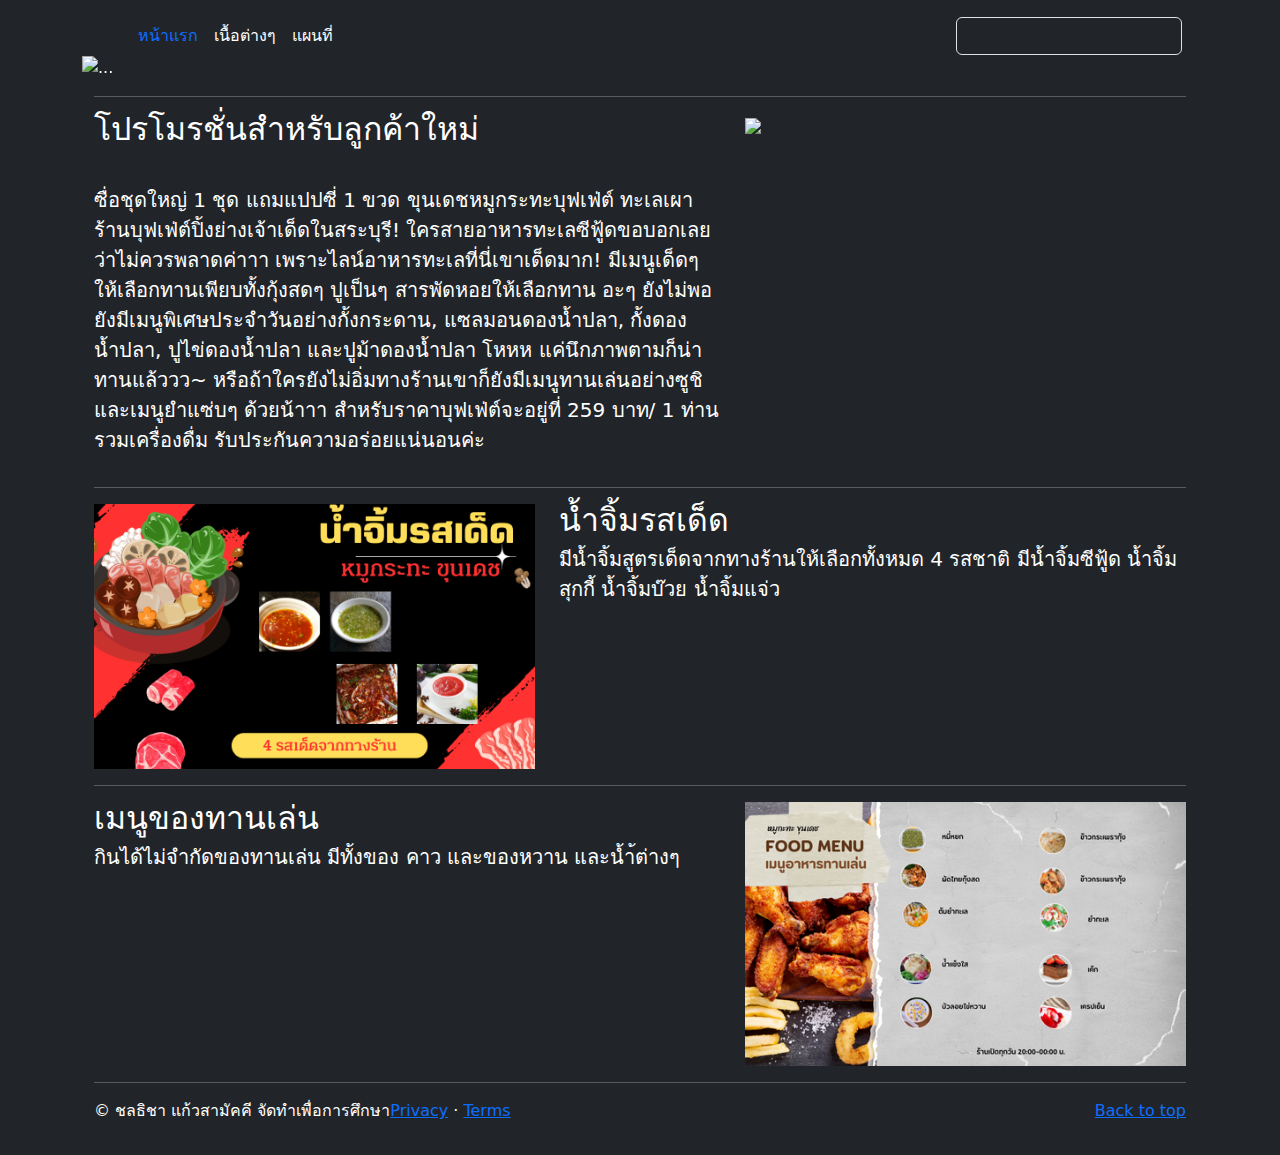
==== index.html @ 11f03c81 "Add files via upload" ====
<!DOCTYPE html>
<html lang="en">
<head>
    <meta charset="UTF-8">
    <meta name="viewport" content="width=device-width, initial-scale=1.0">
    <title>Document</title>
    <link rel="stylesheet" href="css/bootstrap.min.css">
    <script src="js/bootstrap.bundle.min.js"></script>
</head>
<body>
    <!-- หัวของเว็บไซต์ -->
    <main>
      <main>

        <header class="p-3 text-bg-dark">
            <div class="container">
              <div class="d-flex flex-wrap align-items-center justify-content-center justify-content-lg-start">
                <a href="/" class="d-flex align-items-center mb-2 mb-lg-0 text-white text-decoration-none">
                  <svg class="bi me-2" width="40" height="32" role="img" aria-label="Bootstrap"><use xlink:href="#bootstrap"></use></svg>
                </a>
        
                <ul class="nav col-12 col-lg-auto me-lg-auto mb-2 justify-content-center mb-md-0">
                  <li><a href="index.html" class="nav-link px-2 text-red">หน้าแรก</a></li>
                <li><a href="menu.html" class="nav-link px-2 text-white">เนื้อต่างๆ</a></li>
                <li><a href="map.html" class="nav-link px-2 text-white">แผนที่</a></li>
                  <li><a href="#" class="nav-link px-2 text-white"></a></li>
                </ul>
        
                <form class="col-12 col-lg-auto mb-3 mb-lg-0 me-lg-3" role="search">
                  <input type="search" class="form-control form-control-dark text-bg-dark" placeholder="Search..." aria-label="Search">
                </form>
        

      <div id="carouselExampleDark" class="carousel carousel-dark slide">
 
        <div class="carousel-inner">
          <div class="carousel-item active" data-bs-interval="10000">
            <img src="/img/tai.png" class="d-block w-100" alt="...">
          </div> 
      </div>


    
    
      <!-- Marketing messaging and featurettes
      ================================================== -->
      <!-- Wrap the rest of the page in another container to center all the content. -->
    
      <div class="container marketing">
    
        <!-- Three columns of text below the carousel -->
        
    
    
        <!-- START THE FEATURETTES -->
    
        <hr class="featurette-divider">
    
        <div class="row featurette">
          <div class="col-md-7">
            <h2 class="featurette-heading fw-normal lh-1">โปรโมรชั่นสำหรับลูกค้าใหม่ <span class="text-body-secondary">It’ll blow your mind.</span></h2>
            <p class="lead">ซื่อชุดใหญ่ 1 ชุด แถมแปปซี่ 1 ขวด  ขุนเดชหมูกระทะบุฟเฟ่ต์ ทะเลเผา ร้านบุฟเฟ่ต์ปิ้งย่างเจ้าเด็ดในสระบุรี! ใครสายอาหารทะเลซีฟู้ดขอบอกเลยว่าไม่ควรพลาดค่าาา เพราะไลน์อาหารทะเลที่นี่เขาเด็ดมาก! มีเมนูเด็ดๆ ให้เลือกทานเพียบทั้งกุ้งสดๆ ปูเป็นๆ สารพัดหอยให้เลือกทาน อะๆ ยังไม่พอ ยังมีเมนูพิเศษประจำวันอย่างกั้งกระดาน, แซลมอนดองน้ำปลา, กั้งดองน้ำปลา, ปูไข่ดองน้ำปลา และปูม้าดองน้ำปลา โหหห แค่นึกภาพตามก็น่าทานแล้ววว~ หรือถ้าใครยังไม่อิ่มทางร้านเขาก็ยังมีเมนูทานเล่นอย่างซูชิ และเมนูยำแซ่บๆ ด้วยน้าาา สำหรับราคาบุฟเฟ่ต์จะอยู่ที่ 259 บาท/ 1 ท่าน รวมเครื่องดื่ม รับประกันความอร่อยแน่นอนค่ะ</p>
          </div>
          <div class="col-md-5">
            <img src="/img/pom.png" class="bd-placeholder-img bd-placeholder-img-lg featurette-image img-fluid mx-auto width="500 height="500">
          </div>
        </div>
    
        <hr class="featurette-divider">
    
        <div class="row featurette">
          <div class="col-md-7 order-md-2">
            <h2 class="featurette-heading fw-normal lh-1">น้ำจิ้มรสเด็ด<span class="text-body-secondary">See for yourself.</span></h2>
            <p class="lead">มีน้ำจิ้มสูตรเด็ดจากทางร้านให้เลือกทั้งหมด 4 รสชาติ มีน้ำจิ้มซีฟู้ด น้ำจิ้มสุกกี้ น้ำจิ้มบ๊วย น้ำจิ้มแจ่ว  </p>
          </div>
          <div class="col-md-5 order-md-1">
            <img src="/img/mm.png" class="bd-placeholder-img bd-placeholder-img-lg featurette-image img-fluid mx-auto width="500" height="500">
          </div>
        </div>
    
        <hr class="featurette-divider">
    
        <div class="row featurette">
          <div class="col-md-7">
            <h2 class="featurette-heading fw-normal lh-1">เมนูของทานเล่น <span class="text-body-secondary">Checkmate.</span></h2>
            <p class="lead">กินได้ไม่จำกัดของทานเล่น มีทั้งของ คาว และของหวาน และน้ำ้ต่างๆ</p>
          </div>
          <div class="col-md-5">
            <img src="/img/foon.png" class="bd-placeholder-img bd-placeholder-img-lg featurette-image img-fluid mx-auto width="500" height="500">
          </div>
        </div>
    
        <hr class="featurette-divider">
    
        <!-- /END THE FEATURETTES -->
    
      </div><!-- /.container -->
    
    
      <!-- FOOTER -->
      <footer class="container">
        <p class="float-end"><a href="#">Back to top</a></p>
        <p>© ชลธิชา แก้วสามัคคี จัดทำเพื่อการศึกษา<a href="#">Privacy</a> · <a href="#">Terms</a></p>
      </footer>
    </main>
    </body>
</html>
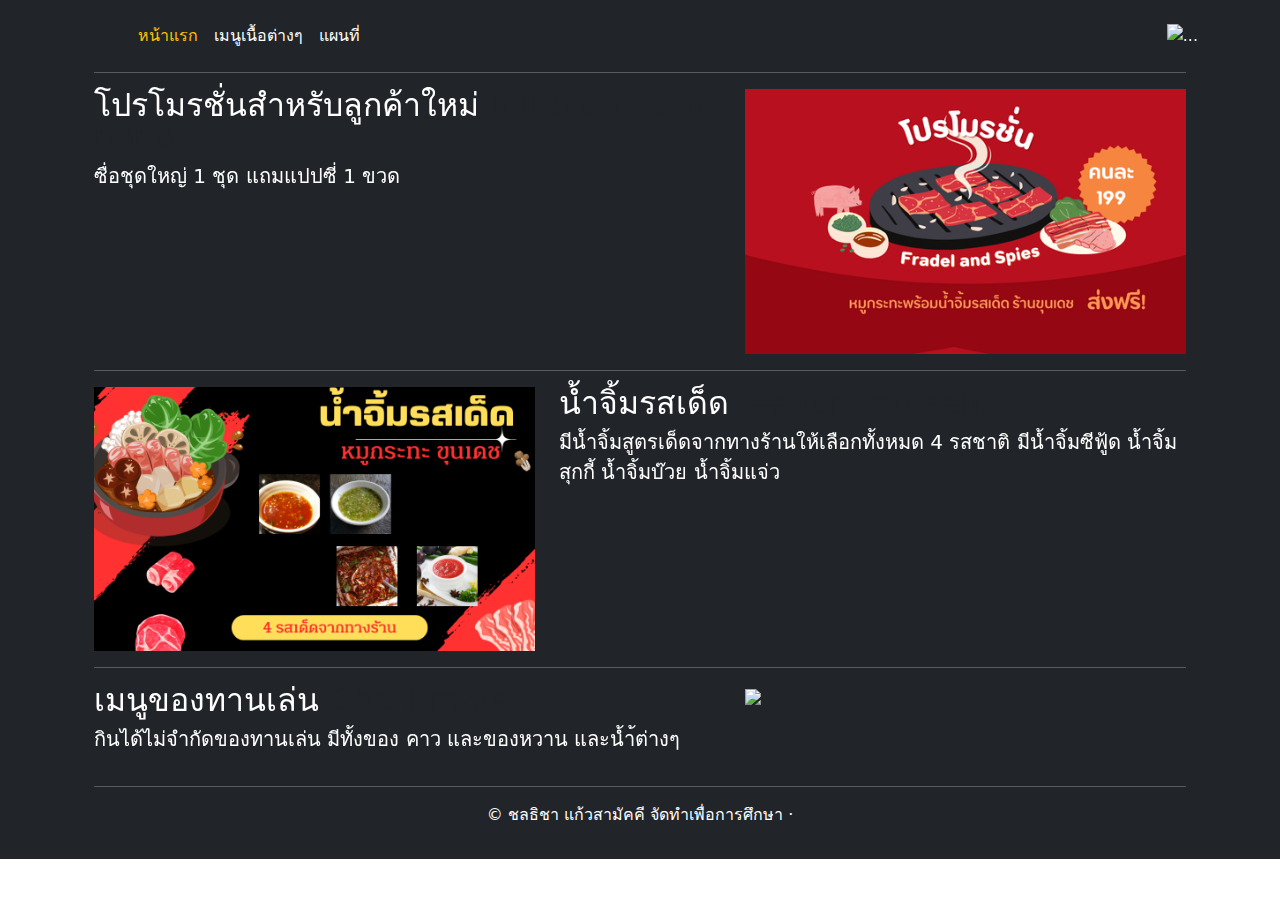
==== commit 205d8d20: "Add files via upload" ====
--- a/index.html
+++ b/index.html
@@ -6,6 +6,14 @@
     <title>Document</title>
     <link rel="stylesheet" href="css/bootstrap.min.css">
     <script src="js/bootstrap.bundle.min.js"></script>
+    <link href="https://unpkg.com/aos@2.3.1/dist/aos.css" rel="stylesheet">
+    <script src="https://unpkg.com/aos@2.3.1/dist/aos.js"></script>
+    <link rel="stylesheet" href="css/bootstrap.min.css">
+    <script src="js/bootstrap.bundle.min.js"></script>
+    <link rel="preconnect" href="https://fonts.googleapis.com">
+<link rel="preconnect" href="https://fonts.gstatic.com" crossorigin>
+<link href="https://fonts.googleapis.com/css2?family=Kodchasan:ital,wght@0,200;0,300;0,400;0,500;0,600;0,700;1,200;1,300;1,400;1,500;1,600;1,700&display=swap" rel="stylesheet">
+<link rel="stylesheet" href="css/font.css">
 </head>
 <body>
     <!-- หัวของเว็บไซต์ -->
@@ -20,28 +28,23 @@
                 </a>
         
                 <ul class="nav col-12 col-lg-auto me-lg-auto mb-2 justify-content-center mb-md-0">
-                  <li><a href="index.html" class="nav-link px-2 text-red">หน้าแรก</a></li>
-                <li><a href="menu.html" class="nav-link px-2 text-white">เนื้อต่างๆ</a></li>
+                  <li><a href="index.html" class="nav-link px-2 text-warning">หน้าแรก</a></li>
+                <li><a href="menu.html" class="nav-link px-2 text-white">เมนูเนื้อต่างๆ</a></li>
                 <li><a href="map.html" class="nav-link px-2 text-white">แผนที่</a></li>
                   <li><a href="#" class="nav-link px-2 text-white"></a></li>
                 </ul>
-        
+<!--         
                 <form class="col-12 col-lg-auto mb-3 mb-lg-0 me-lg-3" role="search">
                   <input type="search" class="form-control form-control-dark text-bg-dark" placeholder="Search..." aria-label="Search">
-                </form>
+                </form> -->
         
-
-      <div id="carouselExampleDark" class="carousel carousel-dark slide">
- 
-        <div class="carousel-inner">
-          <div class="carousel-item active" data-bs-interval="10000">
-            <img src="/img/tai.png" class="d-block w-100" alt="...">
-          </div> 
-      </div>
-
-
-    
-    
+                <div id="carouselExampleDark" class="carousel carousel-dark slide">
+                  <div class="carousel-inner">
+                    <div class="carousel-item active" data-bs-interval="10000">
+                      <img src="/img/tai.png" class="d-block w-100 h-100" alt="...">
+                    </div> 
+                  </div>
+                </div>                
       <!-- Marketing messaging and featurettes
       ================================================== -->
       <!-- Wrap the rest of the page in another container to center all the content. -->
@@ -56,28 +59,31 @@
     
         <hr class="featurette-divider">
     
+        <div data-aos="fade-left">
         <div class="row featurette">
           <div class="col-md-7">
             <h2 class="featurette-heading fw-normal lh-1">โปรโมรชั่นสำหรับลูกค้าใหม่ <span class="text-body-secondary">It’ll blow your mind.</span></h2>
-            <p class="lead">ซื่อชุดใหญ่ 1 ชุด แถมแปปซี่ 1 ขวด  ขุนเดชหมูกระทะบุฟเฟ่ต์ ทะเลเผา ร้านบุฟเฟ่ต์ปิ้งย่างเจ้าเด็ดในสระบุรี! ใครสายอาหารทะเลซีฟู้ดขอบอกเลยว่าไม่ควรพลาดค่าาา เพราะไลน์อาหารทะเลที่นี่เขาเด็ดมาก! มีเมนูเด็ดๆ ให้เลือกทานเพียบทั้งกุ้งสดๆ ปูเป็นๆ สารพัดหอยให้เลือกทาน อะๆ ยังไม่พอ ยังมีเมนูพิเศษประจำวันอย่างกั้งกระดาน, แซลมอนดองน้ำปลา, กั้งดองน้ำปลา, ปูไข่ดองน้ำปลา และปูม้าดองน้ำปลา โหหห แค่นึกภาพตามก็น่าทานแล้ววว~ หรือถ้าใครยังไม่อิ่มทางร้านเขาก็ยังมีเมนูทานเล่นอย่างซูชิ และเมนูยำแซ่บๆ ด้วยน้าาา สำหรับราคาบุฟเฟ่ต์จะอยู่ที่ 259 บาท/ 1 ท่าน รวมเครื่องดื่ม รับประกันความอร่อยแน่นอนค่ะ</p>
+            <p class="lead">ซื่อชุดใหญ่ 1 ชุด แถมแปปซี่ 1 ขวด</p>
           </div>
           <div class="col-md-5">
-            <img src="/img/pom.png" class="bd-placeholder-img bd-placeholder-img-lg featurette-image img-fluid mx-auto width="500 height="500">
+            <img src="/img/cgg.png" class="bd-placeholder-img bd-placeholder-img-lg featurette-image img-fluid mx-auto width="500" height="500">
           </div>
         </div>
+      </div>
     
         <hr class="featurette-divider">
-    
+        <div data-aos="fade-left">
         <div class="row featurette">
           <div class="col-md-7 order-md-2">
             <h2 class="featurette-heading fw-normal lh-1">น้ำจิ้มรสเด็ด<span class="text-body-secondary">See for yourself.</span></h2>
-            <p class="lead">มีน้ำจิ้มสูตรเด็ดจากทางร้านให้เลือกทั้งหมด 4 รสชาติ มีน้ำจิ้มซีฟู้ด น้ำจิ้มสุกกี้ น้ำจิ้มบ๊วย น้ำจิ้มแจ่ว  </p>
+            <p class="lead">มีน้ำจิ้มสูตรเด็ดจากทางร้านให้เลือกทั้งหมด 4 รสชาติ มีน้ำจิ้มซีฟู้ด น้ำจิ้มสุกกี้ น้ำจิ้มบ๊วย น้ำจิ้มแจ่ว </p>
           </div>
           <div class="col-md-5 order-md-1">
-            <img src="/img/mm.png" class="bd-placeholder-img bd-placeholder-img-lg featurette-image img-fluid mx-auto width="500" height="500">
+            <img src="/img/moo.png" class="bd-placeholder-img bd-placeholder-img-lg featurette-image img-fluid mx-auto width="500" height="500">
           </div>
         </div>
-    
+      </div>
+      <div data-aos="fade-left">
         <hr class="featurette-divider">
     
         <div class="row featurette">
@@ -86,9 +92,10 @@
             <p class="lead">กินได้ไม่จำกัดของทานเล่น มีทั้งของ คาว และของหวาน และน้ำ้ต่างๆ</p>
           </div>
           <div class="col-md-5">
-            <img src="/img/foon.png" class="bd-placeholder-img bd-placeholder-img-lg featurette-image img-fluid mx-auto width="500" height="500">
+            <img src="/img/Food Menu.png" class="bd-placeholder-img bd-placeholder-img-lg featurette-image img-fluid mx-auto width="500" height="500">
           </div>
         </div>
+      </div>
     
         <hr class="featurette-divider">
     
@@ -98,10 +105,15 @@
     
     
       <!-- FOOTER -->
-      <footer class="container">
-        <p class="float-end"><a href="#">Back to top</a></p>
-        <p>© ชลธิชา แก้วสามัคคี จัดทำเพื่อการศึกษา<a href="#">Privacy</a> · <a href="#">Terms</a></p>
+      <footer class="container text-center">
+        <p class="float-end"><a href="#"></a></p>
+        <p>© ชลธิชา แก้วสามัคคี จัดทำเพื่อการศึกษา<a href="#"></a> · <a href="#"></a></p>
       </footer>
     </main>
+    
+    
+    <script>
+      AOS.init();
+    </script>
     </body>
 </html>